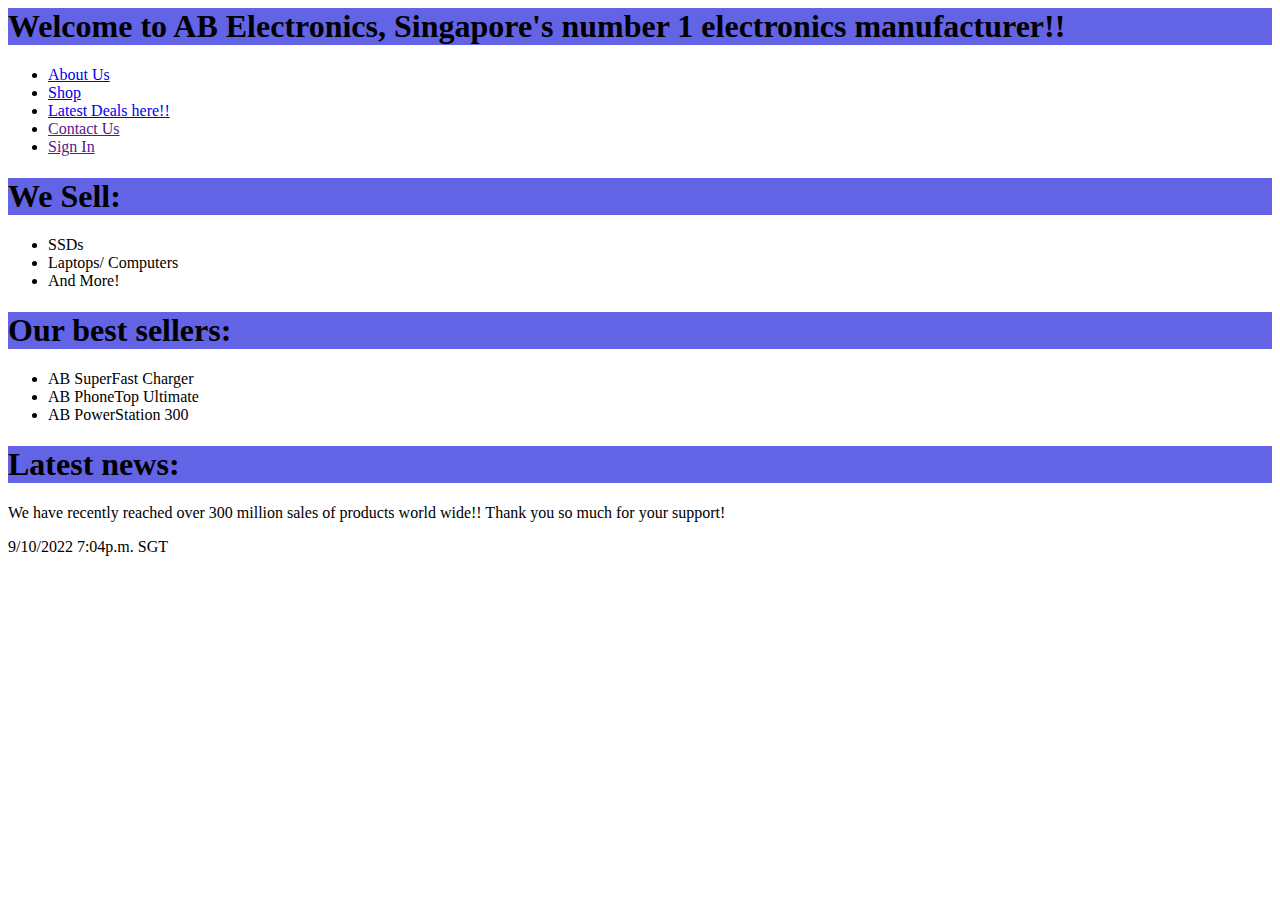
==== index.html @ cd66cbd5 "Put accolades in About Us" ====
<link rel = "stylesheet" href = "styles.css">
<body>
    <h1 class = "header">Welcome to AB Electronics, Singapore's number 1 electronics manufacturer!!</h1>
    <footer>
        <ul>
            <li>
                <a href = "about us.html" target = "_blank">About Us</a>
            </li>
            <li>
                <a href = "shop.html" target = "_blank">Shop</a>
            </li>
            <li>
                <a href = "latest deals.html" target = "_blank">Latest Deals here!!</a>
            </li>
            <li>
                <a href = "" target = "_blank">Contact Us</a>
            </li>
            <li>
                <a href = "" target = "_blank">Sign In</a>
            </li>
        </ul>
    </footer>
    <h1>
        We Sell:
    </h1>
    <ul>
        <li class = "products">
            SSDs
        </li>
        <li class = "products">
            Laptops/ Computers
        </li>
        <li class = "products">
            And More!
        </li>
    </ul>
    <h1>
        Our best sellers:
    </h1>
    <ul>
        <li class = "products">
            AB SuperFast Charger
        </li>
        <li class = "products">
            AB PhoneTop Ultimate
        </li>
        <li class = "products">
            AB PowerStation 300
        </li>
    </ul>
    <h1>
        Latest news:
    </h1>
    <p>We have recently reached over 300 million sales of products world wide!! Thank you so much for 
        your support! 
    </p>
    <p>9/10/2022 7:04p.m. SGT</p>
    <p></p>
</body>
---- styles.css ----
h1{
    background-color:rgb(99, 99, 230)
}
.newdeals{
    text-align:center;
    background-color: aqua;
}
.products{

}
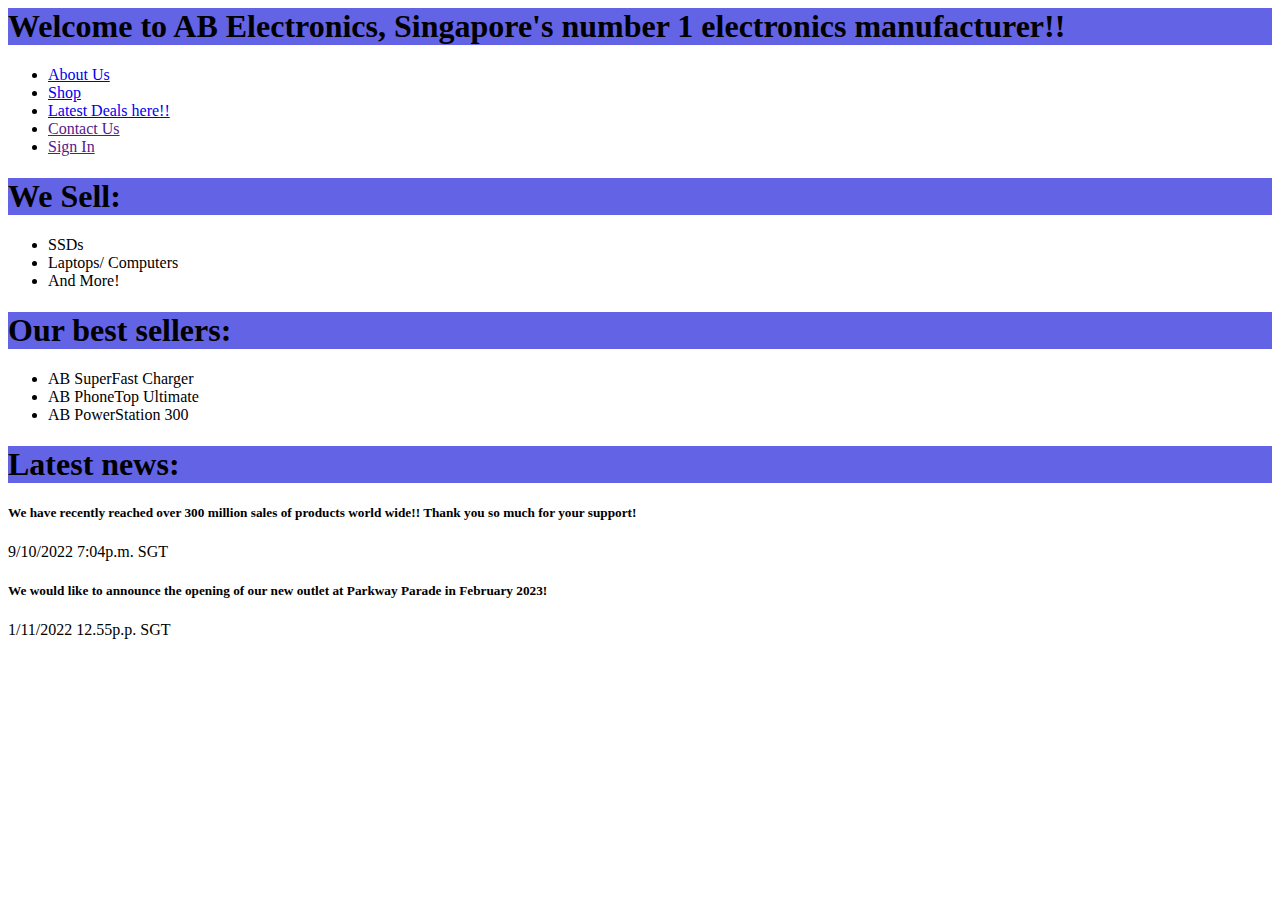
==== commit 151fbe2f: "Added news to main page Changed title of about us" ====
--- a/index.html
+++ b/index.html
@@ -1,6 +1,7 @@
 <link rel = "stylesheet" href = "styles.css">
+<title>AB Electronics</title>
 <body>
-    <h1 class = "header">Welcome to AB Electronics, Singapore's number 1 electronics manufacturer!!</h1>
+    <h1 class = "title">Welcome to AB Electronics, Singapore's number 1 electronics manufacturer!!</h1>
     <footer>
         <ul>
             <li>
@@ -20,7 +21,7 @@
             </li>
         </ul>
     </footer>
-    <h1>
+    <h1 class = "header">
         We Sell:
     </h1>
     <ul>
@@ -51,9 +52,12 @@
     <h1>
         Latest news:
     </h1>
-    <p>We have recently reached over 300 million sales of products world wide!! Thank you so much for 
+    <h5>We have recently reached over 300 million sales of products world wide!! Thank you so much for 
         your support! 
-    </p>
+    </h5>
     <p>9/10/2022 7:04p.m. SGT</p>
-    <p></p>
+    <h5>
+        We would like to announce the opening of our new outlet at Parkway Parade in February 2023! 
+    </h5>
+    <p>1/11/2022 12.55p.p. SGT</p>
 </body>
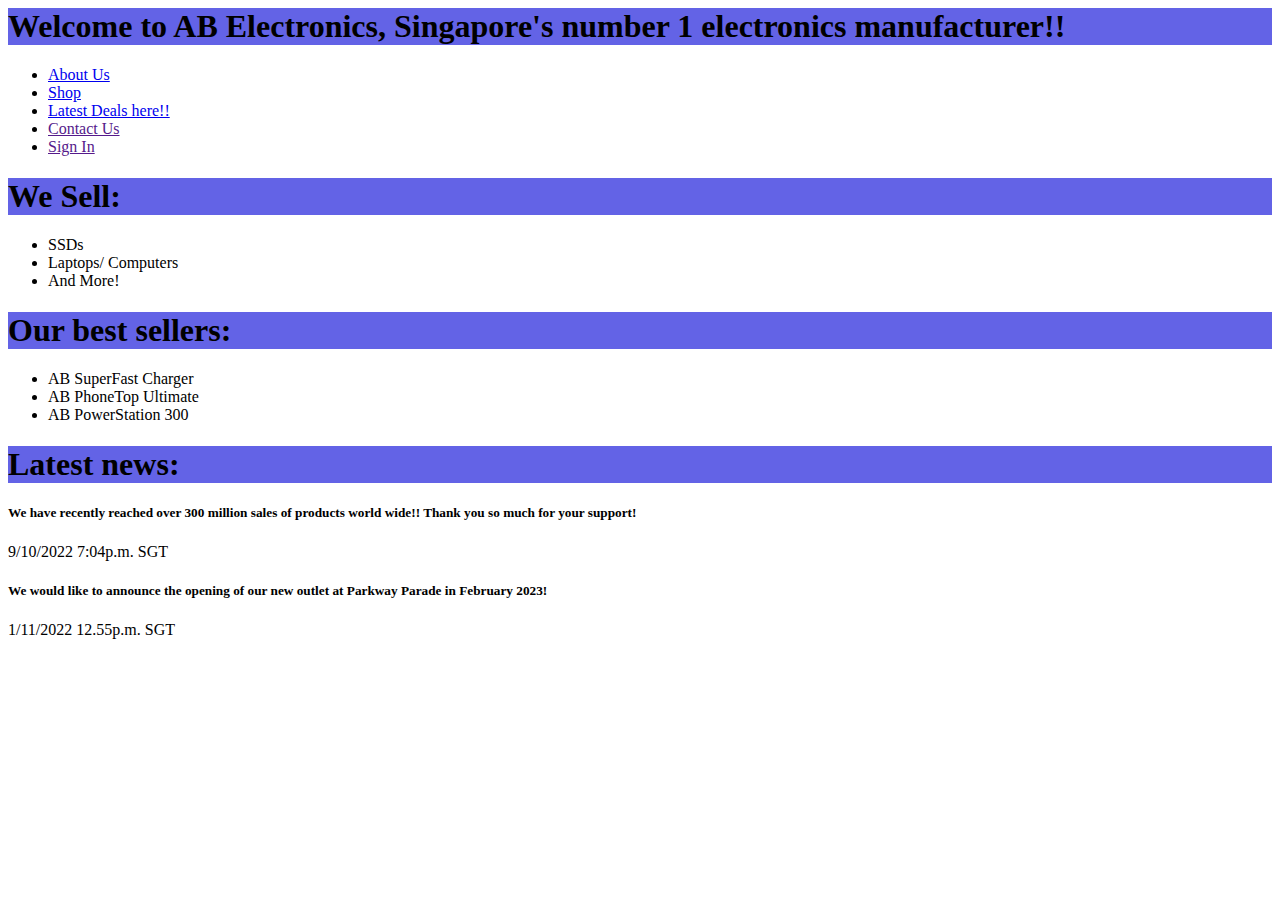
==== commit 1216d1fe: "Changes" ====
--- a/index.html
+++ b/index.html
@@ -59,5 +59,5 @@
     <h5>
         We would like to announce the opening of our new outlet at Parkway Parade in February 2023! 
     </h5>
-    <p>1/11/2022 12.55p.p. SGT</p>
+    <p>1/11/2022 12.55p.m. SGT</p>
 </body>
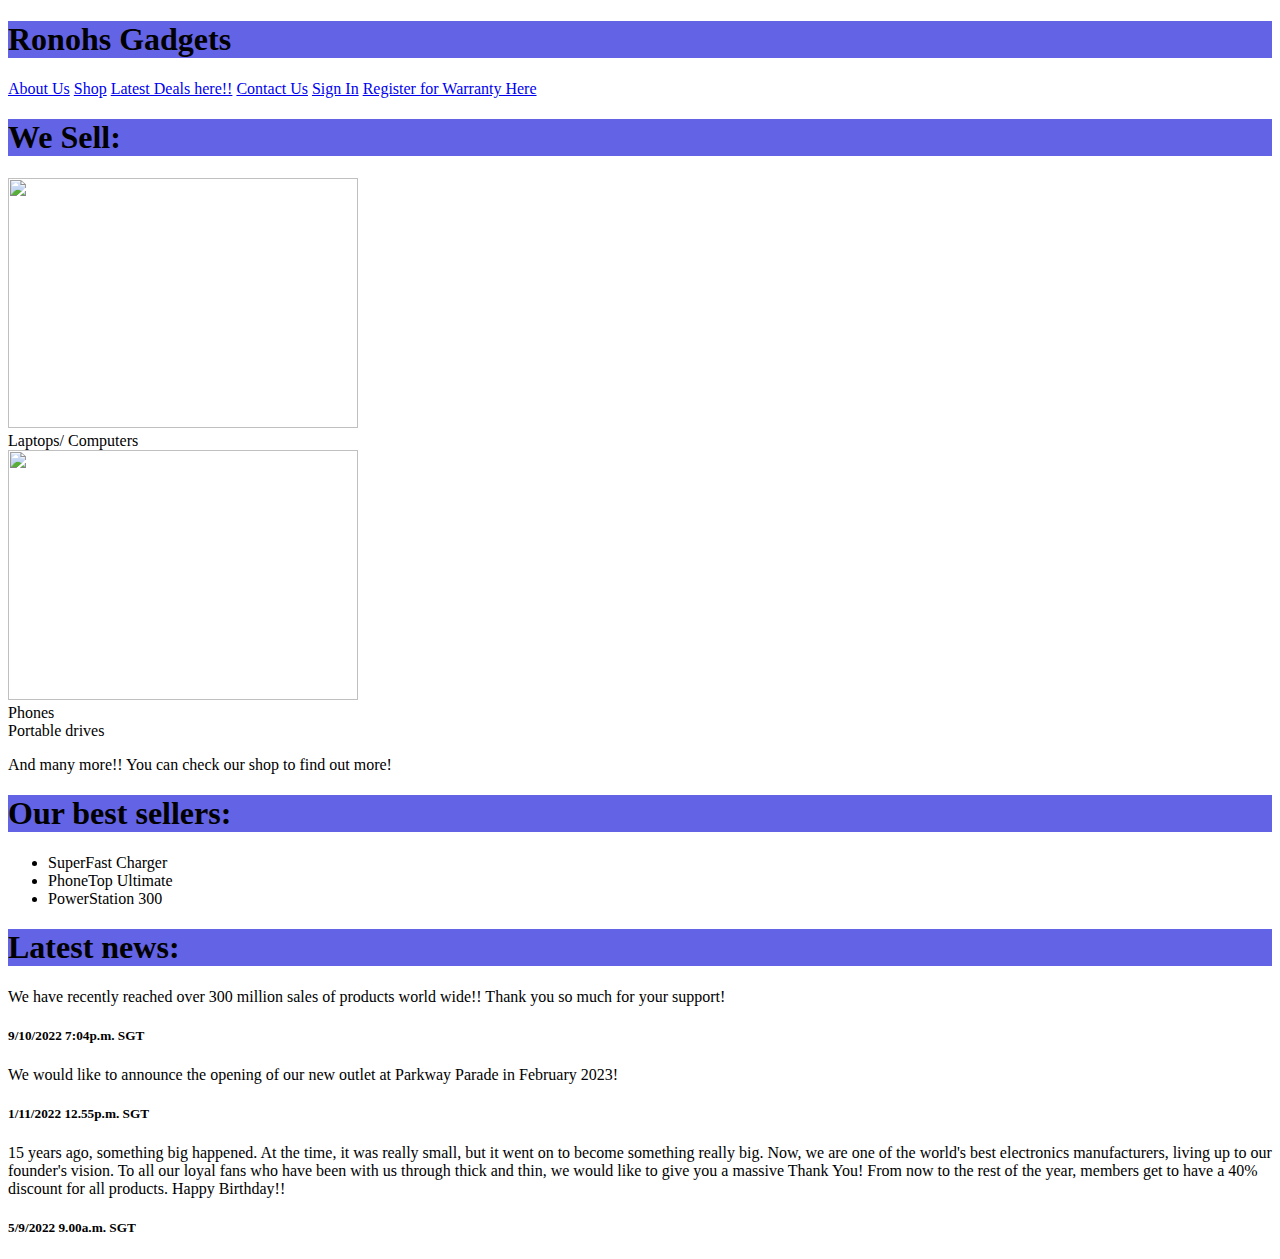
==== commit df016de1: "Added changes" ====
--- a/index.html
+++ b/index.html
@@ -1,63 +1,76 @@
-<link rel = "stylesheet" href = "styles.css">
-<title>AB Electronics</title>
-<body>
-    <h1 class = "title">Welcome to AB Electronics, Singapore's number 1 electronics manufacturer!!</h1>
-    <footer>
-        <ul>
-            <li>
-                <a href = "about us.html" target = "_blank">About Us</a>
-            </li>
-            <li>
-                <a href = "shop.html" target = "_blank">Shop</a>
-            </li>
-            <li>
-                <a href = "latest deals.html" target = "_blank">Latest Deals here!!</a>
-            </li>
-            <li>
-                <a href = "" target = "_blank">Contact Us</a>
-            </li>
-            <li>
-                <a href = "" target = "_blank">Sign In</a>
-            </li>
-        </ul>
-    </footer>
+<!DOCTYPE html>
+<html>
+    <link rel = "stylesheet" href = "styles.css">
+    <title>Ronohs Gadgets</title>
+    <body>
+        <header>
+            <h1 class = "title">Ronohs Gadgets</h1>
+        <div class = "navbar">
+            <a href = "about us.html" target = "_blank">About Us</a>
+            <a href = "shop.html" target = "_blank">Shop</a>
+            <a href = "latestdeals.html" target = "_blank">Latest Deals here!!</a>
+            <a href = "contactus.html" target = "_blank">Contact Us</a>
+            <a href = "signin.html" target = "_blank">Sign In</a>
+            <a href = "warranty.html" target = "_blank">Register for Warranty Here</a>
+        </div>
+        </header>
     <h1 class = "header">
         We Sell:
     </h1>
-    <ul>
-        <li class = "products">
-            SSDs
-        </li>
-        <li class = "products">
+    <div class = "productslist">
+        <img class = "com" src = "https://images.pexels.com/photos/129208/pexels-photo-129208.jpeg" height = 250px; width = 350px;>
+        <div class = "computers">
             Laptops/ Computers
-        </li>
-        <li class = "products">
-            And More!
-        </li>
-    </ul>
-    <h1>
+        </div>
+        <img class = "phone" src = "phone.jpg" height = 250px; width = 350px;>
+        <div class = "phones">
+            Phones
+        </div>
+        <div class = "drives">
+            Portable drives
+        </div>
+        <p class = "additional">
+            And many more!! You can check our shop to find out more!
+        </p>
+    </div>
+    <h1 class = "header">
         Our best sellers:
     </h1>
     <ul>
         <li class = "products">
-            AB SuperFast Charger
+            SuperFast Charger
         </li>
         <li class = "products">
-            AB PhoneTop Ultimate
+            PhoneTop Ultimate
         </li>
         <li class = "products">
-            AB PowerStation 300
+            PowerStation 300
         </li>
     </ul>
-    <h1>
-        Latest news:
-    </h1>
-    <h5>We have recently reached over 300 million sales of products world wide!! Thank you so much for 
-        your support! 
-    </h5>
-    <p>9/10/2022 7:04p.m. SGT</p>
-    <h5>
-        We would like to announce the opening of our new outlet at Parkway Parade in February 2023! 
-    </h5>
-    <p>1/11/2022 12.55p.m. SGT</p>
+    <div>
+        <h1 class = "header">
+            Latest news:
+        </h1>
+        <p>We have recently reached over 300 million sales of products world wide!! Thank you so much for 
+            your support! 
+        </p>
+        <h5>9/10/2022 7:04p.m. SGT</h5>
+        <p>
+            We would like to announce the opening of our new outlet at Parkway Parade in February 2023! 
+        </p>
+        <h5>1/11/2022 12.55p.m. SGT</h5>
+        <p>
+            15 years ago, something big happened. At the time, it was really small, but it went on to become
+            something really big. Now, we are one of the world's best electronics manufacturers, living up to our
+            founder's vision. 
+
+            To all our loyal fans who have been with us through thick and thin, we would like to give you a massive
+            Thank You! From now to the rest of the year, members get to have a 40% discount for all products. 
+
+            Happy Birthday!!
+        </p>
+        <h5>5/9/2022 9.00a.m. SGT</h5>
+    </div>
 </body>
+
+</html>
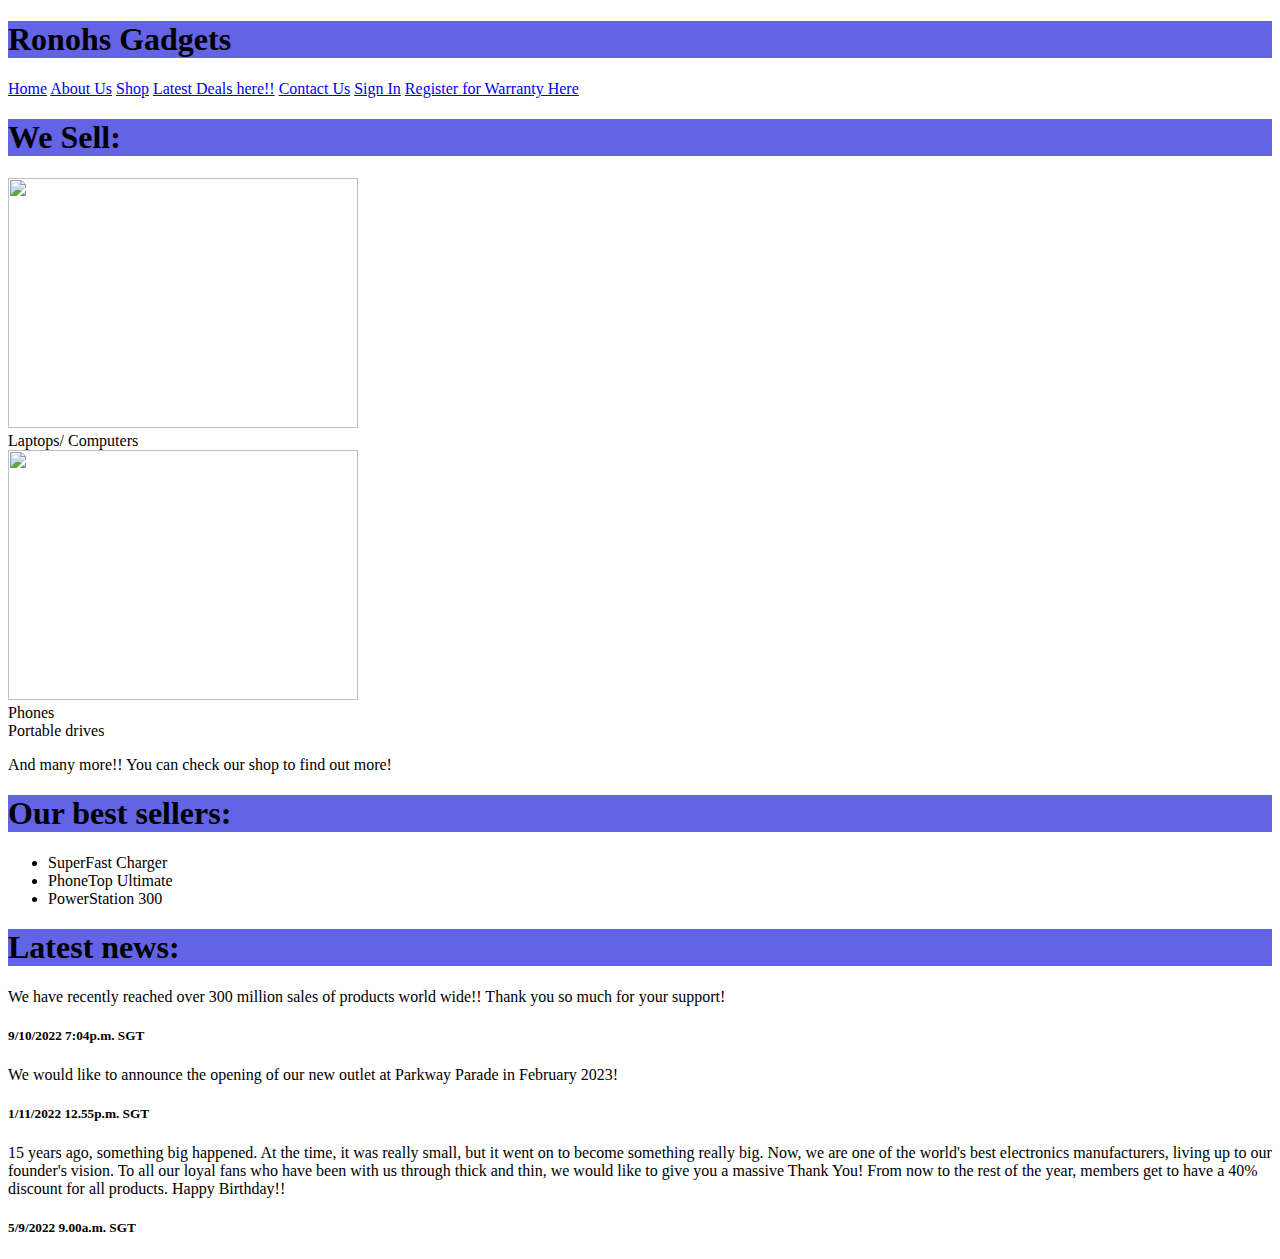
==== commit efccc031: "Added home button" ====
--- a/index.html
+++ b/index.html
@@ -6,6 +6,7 @@
         <header>
             <h1 class = "title">Ronohs Gadgets</h1>
         <div class = "navbar">
+            <a href = "index.html" target = "_blank">Home</a>
             <a href = "about us.html" target = "_blank">About Us</a>
             <a href = "shop.html" target = "_blank">Shop</a>
             <a href = "latestdeals.html" target = "_blank">Latest Deals here!!</a>
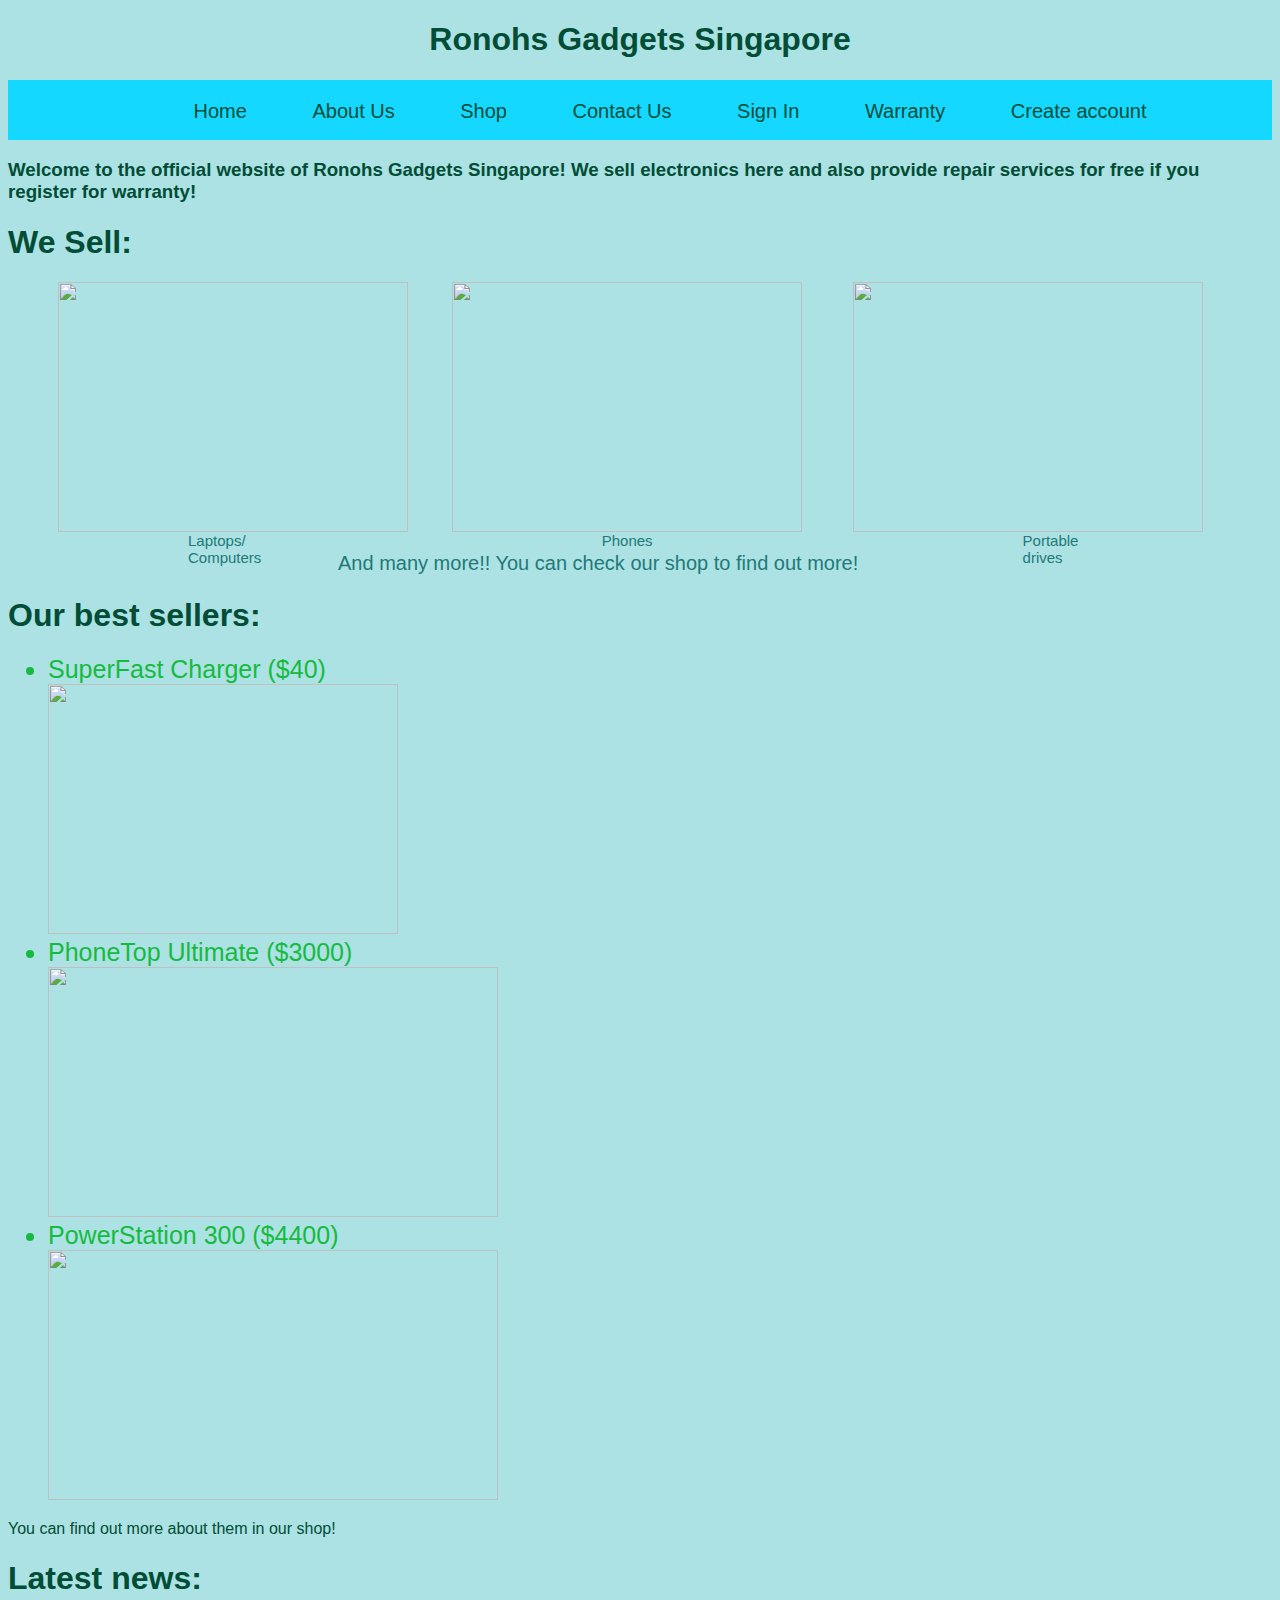
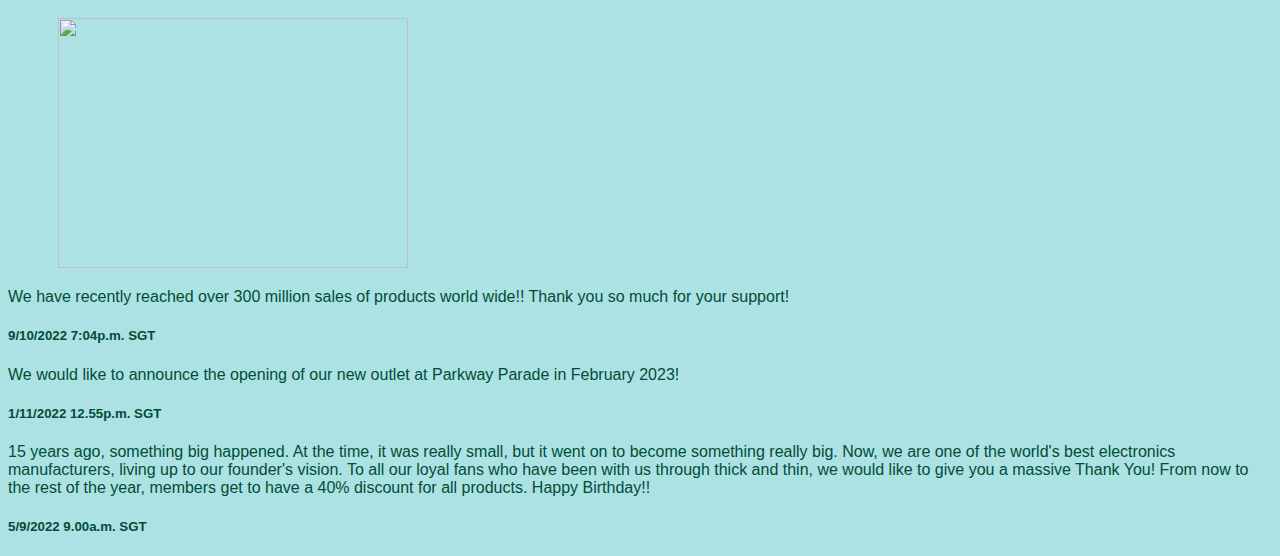
==== commit 8468d659: "Slight changes to the structure" ====
--- a/index.html
+++ b/index.html
@@ -1,77 +1,95 @@
 <!DOCTYPE html>
 <html>
-    <link rel = "stylesheet" href = "styles.css">
-    <title>Ronohs Gadgets</title>
-    <body>
-        <header>
-            <h1 class = "title">Ronohs Gadgets</h1>
-        <div class = "navbar">
-            <a href = "index.html" target = "_blank">Home</a>
-            <a href = "about us.html" target = "_blank">About Us</a>
-            <a href = "shop.html" target = "_blank">Shop</a>
-            <a href = "latestdeals.html" target = "_blank">Latest Deals here!!</a>
-            <a href = "contactus.html" target = "_blank">Contact Us</a>
-            <a href = "signin.html" target = "_blank">Sign In</a>
-            <a href = "warranty.html" target = "_blank">Register for Warranty Here</a>
-        </div>
-        </header>
+<head>
+<title> Ronohs Gadgets</title>
+<!-- Name of webpage -->
+<link rel = "stylesheet" href = "styles.css">
+<!-- Stylesheet used -->
+</head>
+<body>
+    <header>
+        <h1 class = "title">Ronohs Gadgets Singapore</h1>
+    <div class = "navbar">
+        <a href = "index.html" target = "_blank">Home</a>
+        <a href = "about us.html" target = "_blank">About Us</a>
+        <a href = "shop.html" target = "_blank">Shop</a>
+        <a href = "contactus.html" target = "_blank">Contact Us</a>
+        <a href = "signin.html" target = "_blank">Sign In</a>
+        <a href = "warranty.html" target = "_blank">Warranty</a>
+        <a href = "signup.html" target = "_blank">Create account</a>
+    </div>
+    <!-- Navigation bar -->
+    </header>
+    <h3 class = "header">Welcome to the official website of 
+        Ronohs Gadgets Singapore! We sell electronics here and 
+        also provide repair services for free if you register for warranty!
+    </h3>
+        <!-- Introduction  -->
+<h1 class = "header">
+    We Sell:
+</h1>
+<div class = "productslist">
+    <img class = "com" src = "https://images.pexels.com/photos/129208/pexels-photo-129208.jpeg" height = 250px; width = 350px;>
+    <div class = "computers">
+        Laptops/ Computers
+    </div>
+    <img class = "phone" src = "phone.jpg" height = 250px; width = 350px;>
+    <div class = "phones">
+        Phones
+    </div>
+    <img class = "phone" src = "ssds.png" height = 250px; width = 350px;>
+    <div class = "drives">
+        Portable drives
+    </div>
+</div>
+    <p class = "additional">
+        And many more!! You can check our shop to find out more!
+    </p>
+    <!-- Summary of what company sells-->
+<h1 class = "header">
+    Our best sellers:
+</h1>
+<ul>
+    <li class = "products">
+        SuperFast Charger ($40)
+    </li>
+    <img src = "SuperFastSSD.jpg" height = 250px; width = 350px;>
+    <li class = "products">
+        PhoneTop Ultimate ($3000)
+    </li>
+    <img src = "PhoneTop.jpg" height = 250px; width = 450px;>
+    <li class = "products">
+        PowerStation 300 ($4400)
+    </li>
+    <img src = "https://st2.depositphotos.com/3223811/7780/i/950/depositphotos_77807552-stock-photo-desktop-pc.jpg"height = 250px; width = 450px;>
+</ul>
+<p>
+    You can find out more about them in our shop!
+</p>
+<div>
     <h1 class = "header">
-        We Sell:
+        Latest news:
     </h1>
-    <div class = "productslist">
-        <img class = "com" src = "https://images.pexels.com/photos/129208/pexels-photo-129208.jpeg" height = 250px; width = 350px;>
-        <div class = "computers">
-            Laptops/ Computers
-        </div>
-        <img class = "phone" src = "phone.jpg" height = 250px; width = 350px;>
-        <div class = "phones">
-            Phones
-        </div>
-        <div class = "drives">
-            Portable drives
-        </div>
-        <p class = "additional">
-            And many more!! You can check our shop to find out more!
-        </p>
-    </div>
-    <h1 class = "header">
-        Our best sellers:
-    </h1>
-    <ul>
-        <li class = "products">
-            SuperFast Charger
-        </li>
-        <li class = "products">
-            PhoneTop Ultimate
-        </li>
-        <li class = "products">
-            PowerStation 300
-        </li>
-    </ul>
-    <div>
-        <h1 class = "header">
-            Latest news:
-        </h1>
-        <p>We have recently reached over 300 million sales of products world wide!! Thank you so much for 
-            your support! 
-        </p>
-        <h5>9/10/2022 7:04p.m. SGT</h5>
-        <p>
-            We would like to announce the opening of our new outlet at Parkway Parade in February 2023! 
-        </p>
-        <h5>1/11/2022 12.55p.m. SGT</h5>
-        <p>
-            15 years ago, something big happened. At the time, it was really small, but it went on to become
-            something really big. Now, we are one of the world's best electronics manufacturers, living up to our
-            founder's vision. 
+    <img class = "com" src = "300million.jpg" height = 250px; width = 350px;>
+    <p>We have recently reached over 300 million sales of products world wide!! Thank you so much for 
+        your support! 
+    </p>
+    <h5>9/10/2022 7:04p.m. SGT</h5>
+    <p>
+        We would like to announce the opening of our new outlet at Parkway Parade in February 2023! 
+    </p>
+    <h5>1/11/2022 12.55p.m. SGT</h5>
+    <p>
+        15 years ago, something big happened. At the time, it was really small, but it went on to become
+        something really big. Now, we are one of the world's best electronics manufacturers, living up to our
+        founder's vision. 
 
-            To all our loyal fans who have been with us through thick and thin, we would like to give you a massive
-            Thank You! From now to the rest of the year, members get to have a 40% discount for all products. 
+        To all our loyal fans who have been with us through thick and thin, we would like to give you a massive
+        Thank You! From now to the rest of the year, members get to have a 40% discount for all products. 
 
-            Happy Birthday!!
-        </p>
-        <h5>5/9/2022 9.00a.m. SGT</h5>
-    </div>
+        Happy Birthday!!
+    </p>
+    <h5>5/9/2022 9.00a.m. SGT</h5>
+</div>
 </body>
-
-</html>
+</html>--- a/styles.css
+++ b/styles.css
@@ -1,10 +1,110 @@
-h1{
-    background-color:rgb(99, 99, 230)
+.products{
+    font-size: 25px;
+    color: rgb(22, 186, 63)
 }
-.newdeals{
+body{
+    font-family:Arial, Helvetica, sans-serif;
+    background-color: rgb(172, 226, 227)
+}
+.title{
+    color: rgb(1, 77, 54);
+    text-align: center
+}
+.header{
+    color:rgb(1, 77, 54);
+}
+a{
+    color:rgb(1, 77, 54);
+}
+a:hover{
+    color: rgb(255, 255, 0)
+}
+p{
+    color:rgb(1, 77, 54);
+}
+li{
+    color:rgb(1,77,54)
+}
+h5{
+    color:rgb(1, 77, 54);
+}
+.com{
+    position:relative;
+    left:50px;
+    top:0px;
+}
+.phones{
+    font-size: 15px;
+    color: rgb(34, 121, 121);
+    position: relative;
+    left:-200px;
+    top:250px;
+}
+.computers{
+    font-size: 15px;
+    color: rgb(34, 121, 121);
+    position: relative;
+    left:-170px;
+    top:250px;
+}
+.drives{
+    font-size: 15px;
+    color: rgb(34, 121, 121);
+    position: relative;
+    right:180px;
+    top:250px;
+}
+.additional{
+    font-size: 20px;
+    color: rgb(34, 121, 121);
+    position: relative;
+    left: 330px;
+    top:0px;
+}
+.productslist{
+    display:flex;
+    flex-wrap:nowrap;
+}
+.navbar{
     text-align:center;
-    background-color: aqua;
+    overflow:hidden;
+    background-color:rgb(20, 216, 255);
+    height: 40px;
+    padding-top: 20px;
+    font-size: 20px;
 }
-.products{
-
+.navbar a{
+    text-decoration: none;
+    padding-left: 60px;
 }
+.warranty{
+    height:40px;
+}
+.search{
+    height:40px;
+}
+.searchbutton{
+    height:40px;
+}
+@media only screen and (max-width: 1000px) {
+    .navbar{
+        width: 1500px;
+        font-size: 30px;
+        padding-right:30px;
+        padding-bottom: 20px;
+    }
+    p{
+        font-size:40px;
+    }
+    h5{
+        font-size:45px;
+    }
+    .productslist{
+        display:flex;
+        flex-wrap:wrap;
+    }
+    .comp{
+        position:relative;
+        left: 40px;
+    }
+}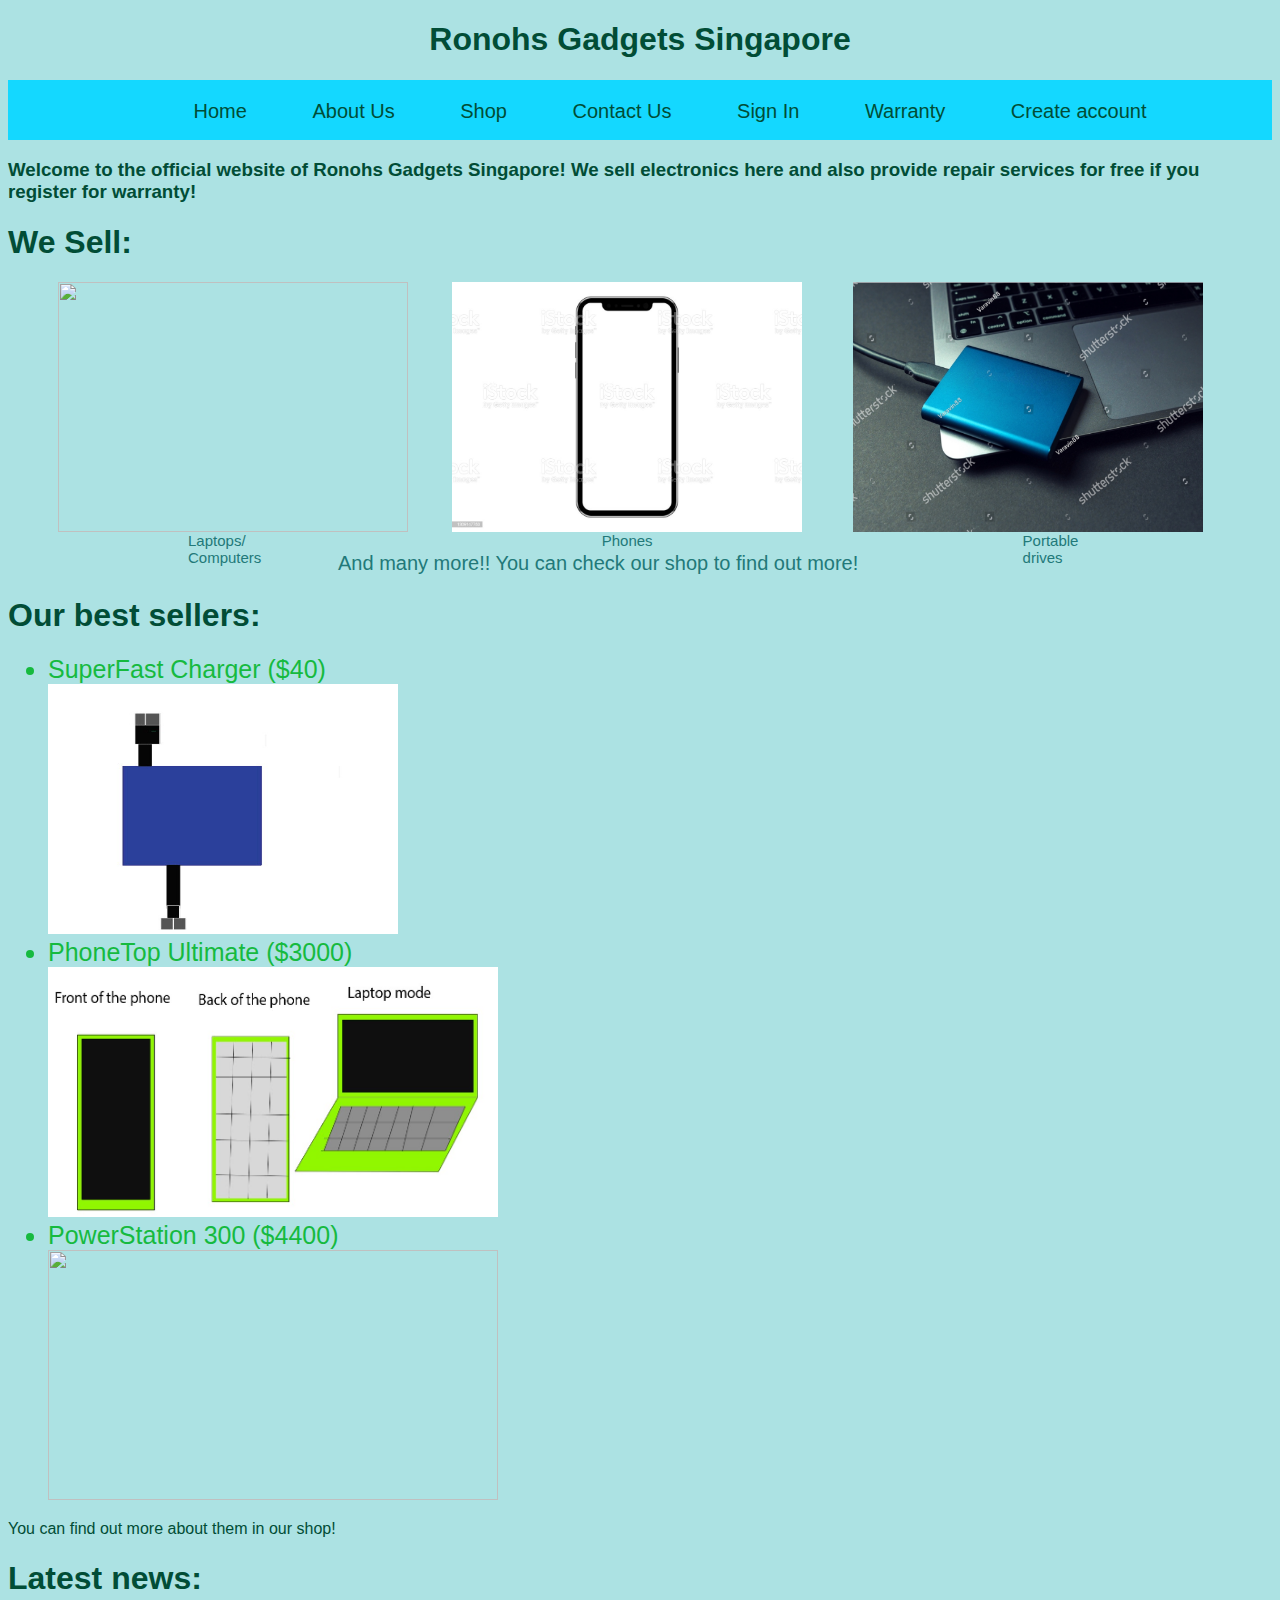
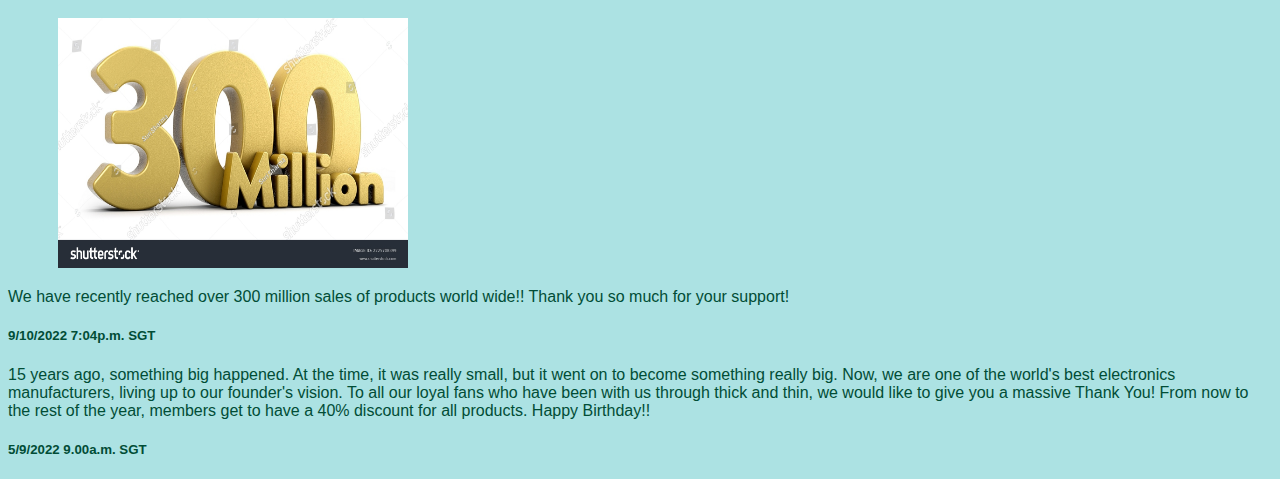
==== commit d7f25c73: "changed name of image file" ====
--- a/index.html
+++ b/index.html
@@ -3,6 +3,7 @@
 <head>
 <title> Ronohs Gadgets</title>
 <!-- Name of webpage -->
+<link rel = "stylesheet" href = "normalize.css">
 <link rel = "stylesheet" href = "styles.css">
 <!-- Stylesheet used -->
 </head>
@@ -53,7 +54,7 @@
     <li class = "products">
         SuperFast Charger ($40)
     </li>
-    <img src = "SuperFastSSD.jpg" height = 250px; width = 350px;>
+    <img src = "charger.jpg" height = 250px; width = 350px;>
     <li class = "products">
         PhoneTop Ultimate ($3000)
     </li>
@@ -67,6 +68,7 @@
     You can find out more about them in our shop!
 </p>
 <div>
+    <!-- News section for people to see what the company is doing-->
     <h1 class = "header">
         Latest news:
     </h1>
@@ -75,10 +77,6 @@
         your support! 
     </p>
     <h5>9/10/2022 7:04p.m. SGT</h5>
-    <p>
-        We would like to announce the opening of our new outlet at Parkway Parade in February 2023! 
-    </p>
-    <h5>1/11/2022 12.55p.m. SGT</h5>
     <p>
         15 years ago, something big happened. At the time, it was really small, but it went on to become
         something really big. Now, we are one of the world's best electronics manufacturers, living up to our
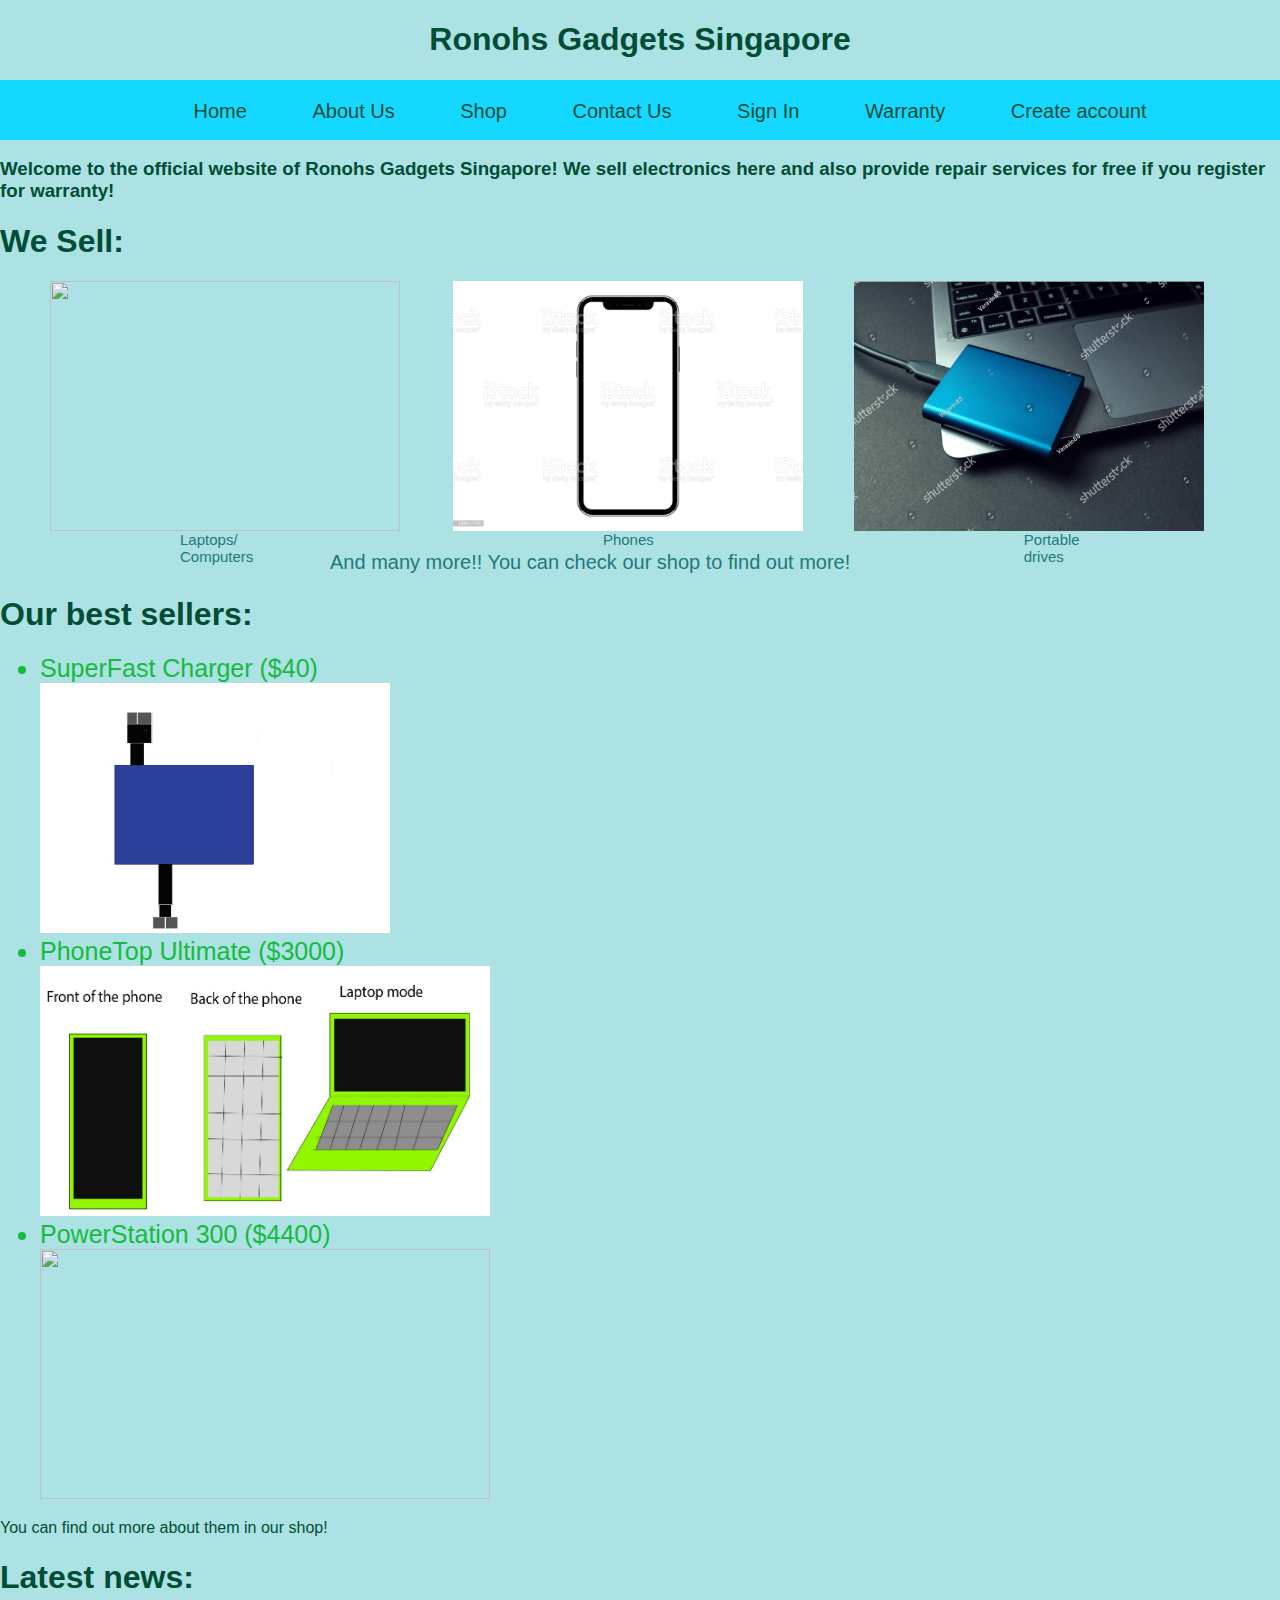
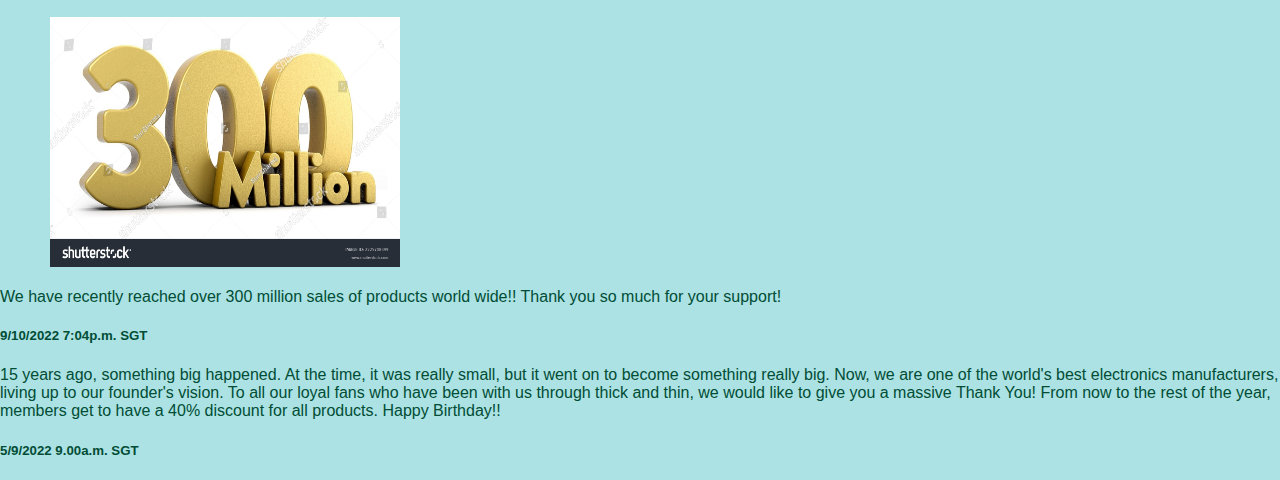
==== commit 158ae55a: "Final changes" ====
--- a/index.html
+++ b/index.html
@@ -3,7 +3,6 @@
 <head>
 <title> Ronohs Gadgets</title>
 <!-- Name of webpage -->
-<link rel = "stylesheet" href = "normalize.css">
 <link rel = "stylesheet" href = "styles.css">
 <!-- Stylesheet used -->
 </head>
--- a/styles.css
+++ b/styles.css
@@ -1,3 +1,343 @@
+html {
+    line-height: 1.15; /* 1 */
+    -webkit-text-size-adjust: 100%; /* 2 */
+  }
+  
+  /* Sections
+     ========================================================================== */
+  
+  /**
+   * Remove the margin in all browsers.
+   */
+  
+  body {
+    margin: 0;
+  }
+  
+  /**
+   * Render the `main` element consistently in IE.
+   */
+  
+  main {
+    display: block;
+  }
+  
+  /**
+   * Correct the font size and margin on `h1` elements within `section` and
+   * `article` contexts in Chrome, Firefox, and Safari.
+   */
+  
+  h1 {
+    font-size: 2em;
+    margin: 0.67em 0;
+  }
+  
+  /* Grouping content
+     ========================================================================== */
+  
+  /**
+   * 1. Add the correct box sizing in Firefox.
+   * 2. Show the overflow in Edge and IE.
+   */
+  
+  hr {
+    box-sizing: content-box; /* 1 */
+    height: 0; /* 1 */
+    overflow: visible; /* 2 */
+  }
+  
+  /**
+   * 1. Correct the inheritance and scaling of font size in all browsers.
+   * 2. Correct the odd `em` font sizing in all browsers.
+   */
+  
+  pre {
+    font-family: monospace, monospace; /* 1 */
+    font-size: 1em; /* 2 */
+  }
+  
+  /* Text-level semantics
+     ========================================================================== */
+  
+  /**
+   * Remove the gray background on active links in IE 10.
+   */
+  
+  a {
+    background-color: transparent;
+  }
+  
+  /**
+   * 1. Remove the bottom border in Chrome 57-
+   * 2. Add the correct text decoration in Chrome, Edge, IE, Opera, and Safari.
+   */
+  
+  abbr[title] {
+    border-bottom: none; /* 1 */
+    text-decoration: underline; /* 2 */
+    text-decoration: underline dotted; /* 2 */
+  }
+  
+  /**
+   * Add the correct font weight in Chrome, Edge, and Safari.
+   */
+  
+  b,
+  strong {
+    font-weight: bolder;
+  }
+  
+  /**
+   * 1. Correct the inheritance and scaling of font size in all browsers.
+   * 2. Correct the odd `em` font sizing in all browsers.
+   */
+  
+  code,
+  kbd,
+  samp {
+    font-family: monospace, monospace; /* 1 */
+    font-size: 1em; /* 2 */
+  }
+  
+  /**
+   * Add the correct font size in all browsers.
+   */
+  
+  small {
+    font-size: 80%;
+  }
+  
+  /**
+   * Prevent `sub` and `sup` elements from affecting the line height in
+   * all browsers.
+   */
+  
+  sub,
+  sup {
+    font-size: 75%;
+    line-height: 0;
+    position: relative;
+    vertical-align: baseline;
+  }
+  
+  sub {
+    bottom: -0.25em;
+  }
+  
+  sup {
+    top: -0.5em;
+  }
+  
+  /* Embedded content
+     ========================================================================== */
+  
+  /**
+   * Remove the border on images inside links in IE 10.
+   */
+  
+  img {
+    border-style: none;
+  }
+  
+  /* Forms
+     ========================================================================== */
+  
+  /**
+   * 1. Change the font styles in all browsers.
+   * 2. Remove the margin in Firefox and Safari.
+   */
+  
+  button,
+  input,
+  optgroup,
+  select,
+  textarea {
+    font-family: inherit; /* 1 */
+    font-size: 100%; /* 1 */
+    line-height: 1.15; /* 1 */
+    margin: 0; /* 2 */
+  }
+  
+  /**
+   * Show the overflow in IE.
+   * 1. Show the overflow in Edge.
+   */
+  
+  button,
+  input { /* 1 */
+    overflow: visible;
+  }
+  
+  /**
+   * Remove the inheritance of text transform in Edge, Firefox, and IE.
+   * 1. Remove the inheritance of text transform in Firefox.
+   */
+  
+  button,
+  select { /* 1 */
+    text-transform: none;
+  }
+  
+  /**
+   * Correct the inability to style clickable types in iOS and Safari.
+   */
+  
+  button,
+  [type="button"],
+  [type="reset"],
+  [type="submit"] {
+    -webkit-appearance: button;
+  }
+  
+  /**
+   * Remove the inner border and padding in Firefox.
+   */
+  
+  button::-moz-focus-inner,
+  [type="button"]::-moz-focus-inner,
+  [type="reset"]::-moz-focus-inner,
+  [type="submit"]::-moz-focus-inner {
+    border-style: none;
+    padding: 0;
+  }
+  
+  /**
+   * Restore the focus styles unset by the previous rule.
+   */
+  
+  button:-moz-focusring,
+  [type="button"]:-moz-focusring,
+  [type="reset"]:-moz-focusring,
+  [type="submit"]:-moz-focusring {
+    outline: 1px dotted ButtonText;
+  }
+  
+  /**
+   * Correct the padding in Firefox.
+   */
+  
+  fieldset {
+    padding: 0.35em 0.75em 0.625em;
+  }
+  
+  /**
+   * 1. Correct the text wrapping in Edge and IE.
+   * 2. Correct the color inheritance from `fieldset` elements in IE.
+   * 3. Remove the padding so developers are not caught out when they zero out
+   *    `fieldset` elements in all browsers.
+   */
+  
+  legend {
+    box-sizing: border-box; /* 1 */
+    color: inherit; /* 2 */
+    display: table; /* 1 */
+    max-width: 100%; /* 1 */
+    padding: 0; /* 3 */
+    white-space: normal; /* 1 */
+  }
+  
+  /**
+   * Add the correct vertical alignment in Chrome, Firefox, and Opera.
+   */
+  
+  progress {
+    vertical-align: baseline;
+  }
+  
+  /**
+   * Remove the default vertical scrollbar in IE 10+.
+   */
+  
+  textarea {
+    overflow: auto;
+  }
+  
+  /**
+   * 1. Add the correct box sizing in IE 10.
+   * 2. Remove the padding in IE 10.
+   */
+  
+  [type="checkbox"],
+  [type="radio"] {
+    box-sizing: border-box; /* 1 */
+    padding: 0; /* 2 */
+  }
+  
+  /**
+   * Correct the cursor style of increment and decrement buttons in Chrome.
+   */
+  
+  [type="number"]::-webkit-inner-spin-button,
+  [type="number"]::-webkit-outer-spin-button {
+    height: auto;
+  }
+  
+  /**
+   * 1. Correct the odd appearance in Chrome and Safari.
+   * 2. Correct the outline style in Safari.
+   */
+  
+  [type="search"] {
+    -webkit-appearance: textfield; /* 1 */
+    outline-offset: -2px; /* 2 */
+  }
+  
+  /**
+   * Remove the inner padding in Chrome and Safari on macOS.
+   */
+  
+  [type="search"]::-webkit-search-decoration {
+    -webkit-appearance: none;
+  }
+  
+  /**
+   * 1. Correct the inability to style clickable types in iOS and Safari.
+   * 2. Change font properties to `inherit` in Safari.
+   */
+  
+  ::-webkit-file-upload-button {
+    -webkit-appearance: button; /* 1 */
+    font: inherit; /* 2 */
+  }
+  
+  /* Interactive
+     ========================================================================== */
+  
+  /*
+   * Add the correct display in Edge, IE 10+, and Firefox.
+   */
+  
+  details {
+    display: block;
+  }
+  
+  /*
+   * Add the correct display in all browsers.
+   */
+  
+  summary {
+    display: list-item;
+  }
+  
+  /* Misc
+     ========================================================================== */
+  
+  /**
+   * Add the correct display in IE 10+.
+   */
+  
+  template {
+    display: none;
+  }
+  
+  /**
+   * Add the correct display in IE 10.
+   */
+  
+  [hidden] {
+    display: none;
+  }
+  
 .products{
     font-size: 25px;
     color: rgb(22, 186, 63)
